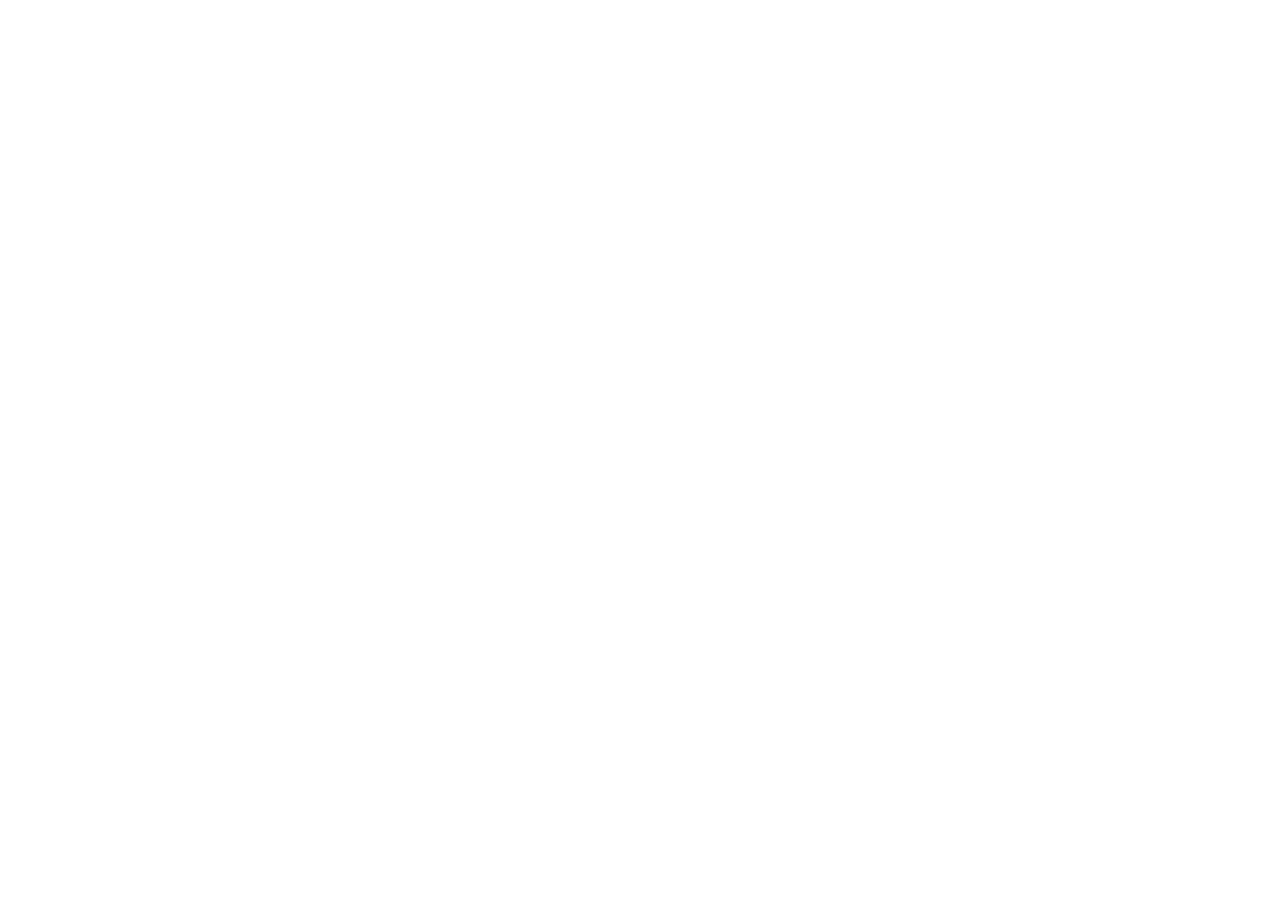
==== src/index.html @ 5db01242 "Initial commit" ====
<!DOCTYPE html>
<html lang="en">
  <head>
    <meta charset="UTF-8" />
    <link rel="icon" type="image/svg+xml" href="/favicon.svg" />
    <meta name="viewport" content="width=device-width, initial-scale=1.0" />
    <title>Vanilla App Template</title>
    <link rel="stylesheet" href="./css/styles.css" />
  </head>
  <body>
    <load src="./partials/header.html" icon-path="img/sprite.svg#logo" />

    <main>
      <!-- Loads the specified .html file -->
      <load src="./partials/vite-promo.html" />
      <load src="./partials/badges.html" />
    </main>

    <load src="./partials/footer.html" />

    <script type="module" src="main.js"></script>
  </body>
</html>
---- src/css/styles.css ----
/**
  |============================
  | include css partials with
  | default @import url()
  |============================
*/
/* Common styles */
@import url('./reset.css');
@import url('./base.css');
@import url('./container.css');
@import url('./animations.css');

/* Sections style */
@import url('./header.css');
@import url('./vite-promo.css');
@import url('./badges.css');
@import url('./back-link.css');
@import url('./footer.css');
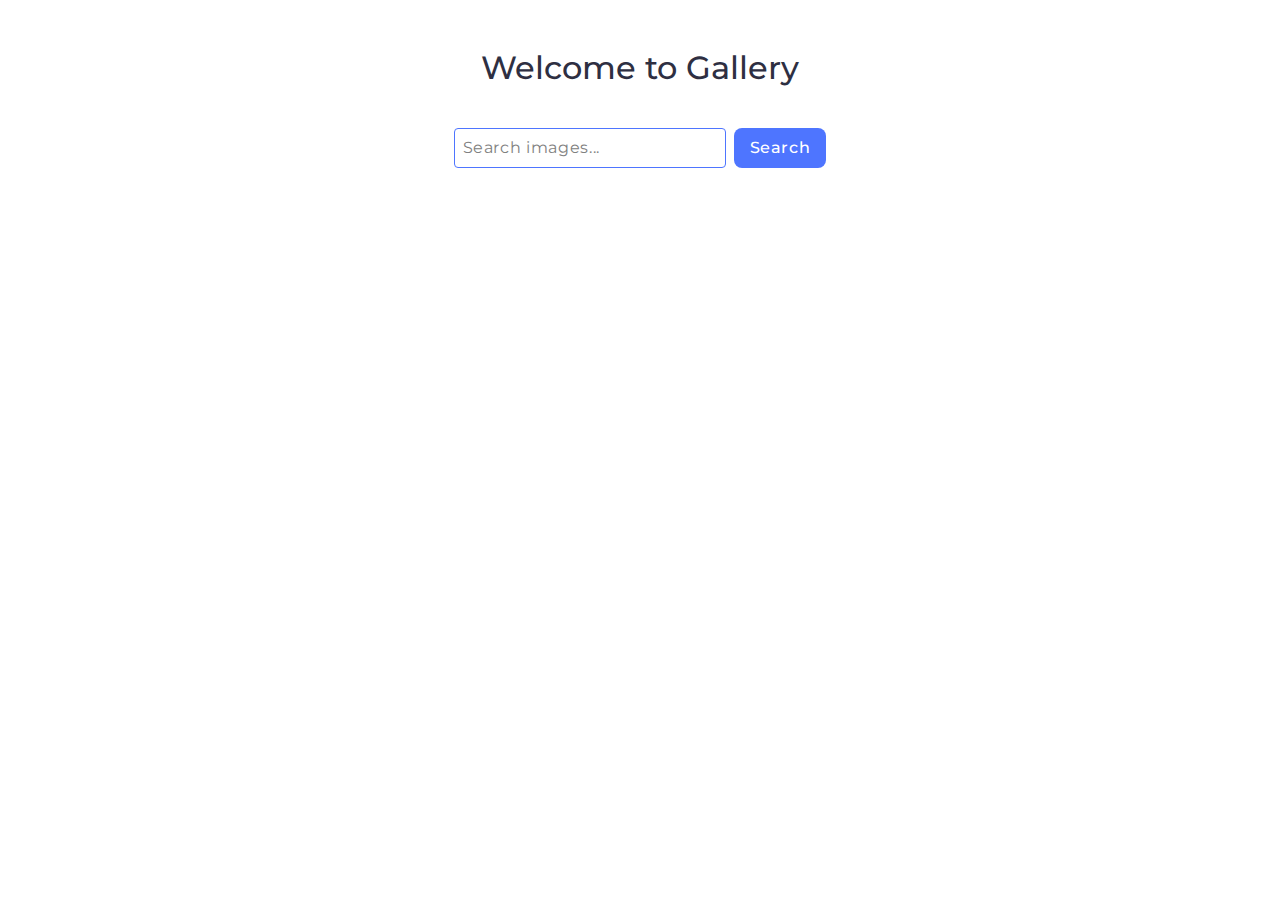
==== commit af483fc8: "add files" ====
--- a/src/index.html
+++ b/src/index.html
@@ -4,20 +4,27 @@
     <meta charset="UTF-8" />
     <link rel="icon" type="image/svg+xml" href="/favicon.svg" />
     <meta name="viewport" content="width=device-width, initial-scale=1.0" />
-    <title>Vanilla App Template</title>
+    <title>Homework 11</title>
+    <link href="https://fonts.googleapis.com/css?family=Montserrat:regular,500,600,700" rel="stylesheet" />
     <link rel="stylesheet" href="./css/styles.css" />
   </head>
   <body>
-    <load src="./partials/header.html" icon-path="img/sprite.svg#logo" />
+<section class="section">
+  <div class="container">
+    <h1 class="title">Welcome to Gallery</h1>
+    <form class="form">
+      <input class="form-input" type="text" name="search" placeholder="Search images..." autofocus />
+      <button class="form-btn" type="submit">Search</button>
+    </form>
 
-    <main>
-      <!-- Loads the specified .html file -->
-      <load src="./partials/vite-promo.html" />
-      <load src="./partials/badges.html" />
-    </main>
+    <ul class="gallery-list"></ul>
 
-    <load src="./partials/footer.html" />
+    <div class="loader-box">
+      <span class="loader"></span>
+    </div>
+  </div>
+</section>
 
-    <script type="module" src="main.js"></script>
+    <script type="module" src="./main.js"></script>
   </body>
-</html>
+</html>--- a/src/css/styles.css
+++ b/src/css/styles.css
@@ -1,18 +1,4 @@
-/**
-  |============================
-  | include css partials with
-  | default @import url()
-  |============================
-*/
-/* Common styles */
 @import url('./reset.css');
-@import url('./base.css');
-@import url('./container.css');
-@import url('./animations.css');
-
-/* Sections style */
-@import url('./header.css');
-@import url('./vite-promo.css');
-@import url('./badges.css');
-@import url('./back-link.css');
-@import url('./footer.css');
+@import url('./section.css');
+@import url("../../node_modules/izitoast/dist/css/iziToast.min.css");
+@import "../../node_modules/simplelightbox/dist/simple-lightbox.min.css";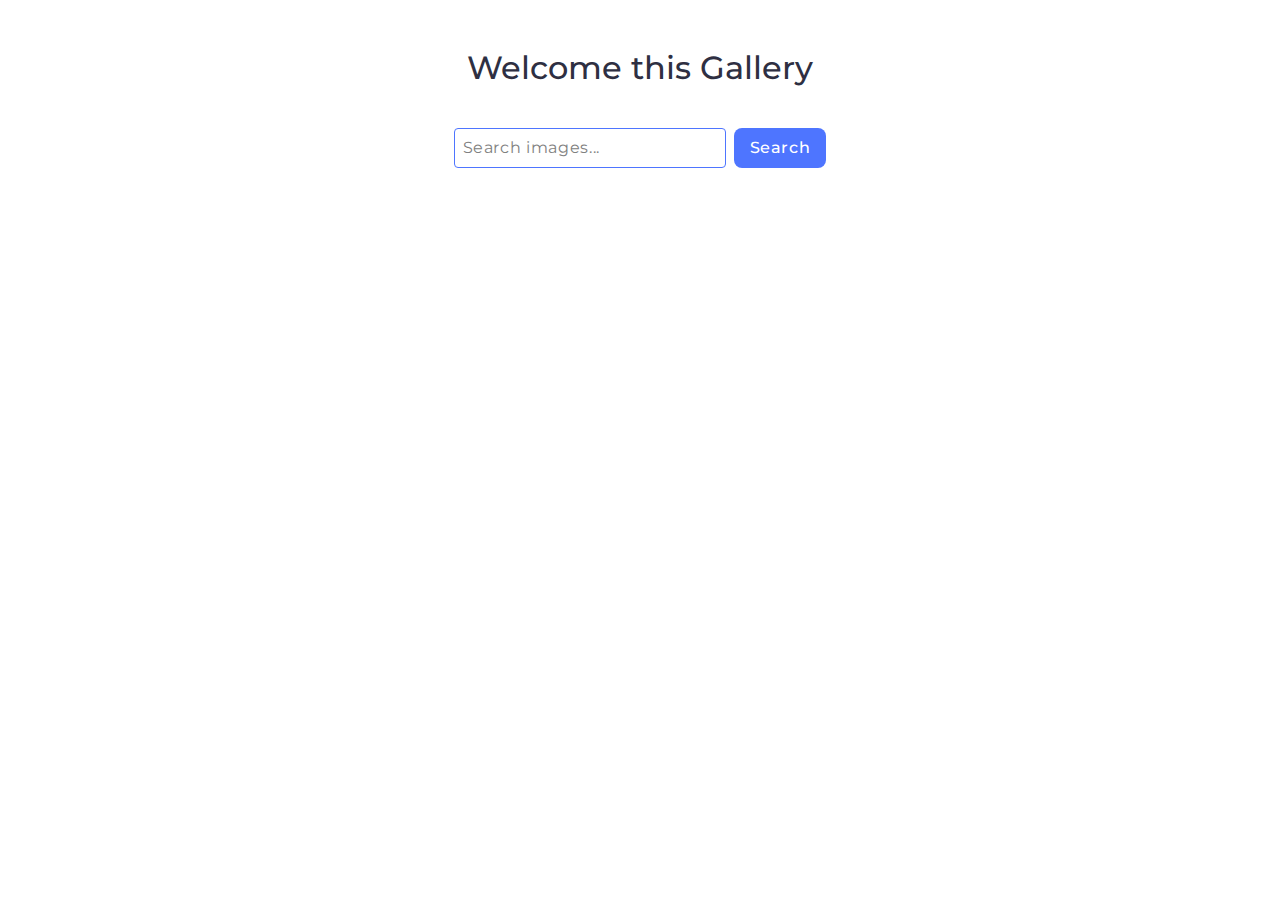
==== commit 4b9628c8: "add files" ====
--- a/src/index.html
+++ b/src/index.html
@@ -11,7 +11,7 @@
   <body>
 <section class="section">
   <div class="container">
-    <h1 class="title">Welcome to Gallery</h1>
+    <h1 class="title">Welcome this Gallery</h1>
     <form class="form">
       <input class="form-input" type="text" name="search" placeholder="Search images..." autofocus />
       <button class="form-btn" type="submit">Search</button>
